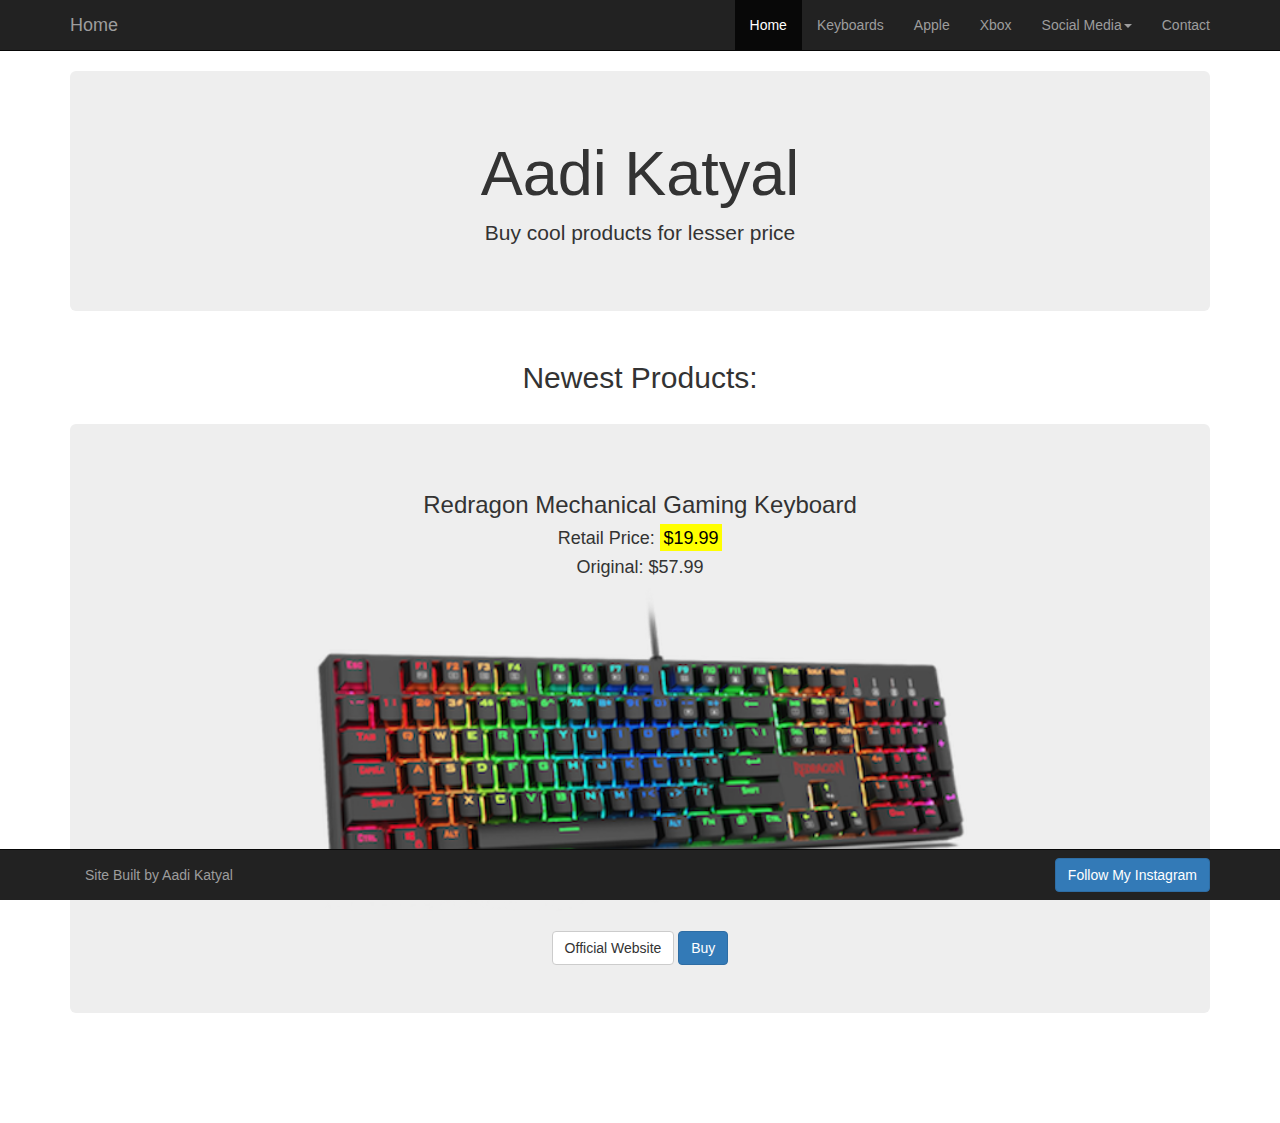
==== final-project/index.html @ 95e7af84 "Add files via upload" ====
<!DOCTYPE html>
<html lang="en">
<head>
	<meta charset="utf-8">
	<meta http-equiv="X-UA-Compatible" content="IE=edge">
	<meta name="viewport" content="width=device-width, initial-scale=1">
	<title>Aadi Katyal</title>
	<link href="css/bootstrap.min.css" rel="stylesheet">
	<link href="css/styles.css" rel="stylesheet">
</head>

<body>
	<div class="navbar navbar-inverse navbar-static-top">
		<div class="container">
			<a title="Home" href ="index.html" class="navbar-brand">Home<height="auto" width="18%"></a>
			<button class="navbar-toggle" data-toggle="collapse" data-target=".navHeaderCollapse">
				<span class="icon-bar"></span>
				<span class="icon-bar"></span>
				<span class="icon-bar"></span>
			</button>
			<div class="collapse navbar-collapse navHeaderCollapse">
				<ul class="nav navbar-nav navbar-right">
					<li class="active"><a href="index.html">Home</a></li>
					<li><a href="keyboards.html">Keyboards</a></li>
					<li><a href="iphone-xr.html">Apple</a></li>
					<li><a href="airpods.html">Xbox</a></li>
					<li class="dropdown">
						<a href="#" class="dropdown-toggle" data-toggle="dropdown">Social Media<b class="caret"></b></a>
						<ul class="dropdown-menu">
							<li><a href="https://www.instagram.com/aad1k/" target="_blank">Instagram</a></li>
							<li><a href="https://www.facebook.com/apple/" target="_blank">Facebook</a></li>
						</ul>
					</li>
					<li><a href="#contact" data-toggle="modal">Contact</a></li>
				</ul>
			</div>
		</div>
	</div>

	<div class="container">
		<div class="jumbotron">
			<center><h1>Aadi Katyal</h1>
			<p>Buy cool products for lesser price</p>
		</div>
	</div>

	<div class="container">
		<center><h2>Newest Products:</h2></center>
		<br></div>
	</div>	


	<div class="container">
		<div class="jumbotron">
			<center><h3>Redragon Mechanical Gaming Keyboard</h3>
			<h4>Retail Price: <mark>$19.99</mark></h4>
			<h4>Original: $57.99</h4>
			<img src="keyboard.png" class="responsive"><center><br>
			<a href="https://www.redragonshop.com/collections/redragon-mechanical-keyboard/products/surara-k582" class="btn btn-default" target="_blank">Official Website</a>
			<a href="redragon-K582.html"class="btn btn-primary">Buy</a></center>
		</div>
	</div>

	<div class="navbar navbar-inverse navbar-fixed-bottom">
		<div class="container">
			<p class="navbar-text pull-left">Site Built by Aadi Katyal</p>
			<a href="https://www.instagram.com/aad1k/" class="navbar-btn btn-primary btn pull-right" target="_blank">Follow My Instagram</a>
		</div>
	</div>

	<div class="modal fade" id="contact">
		<div class="modal-dialog">
			<div class="modal-content">
				<form class="form-horizontal" action="mailto:aadikatyal21@gmail.com" method="post">
					<div class="modal-header">
						<h4>Contact Me</h4>
					</div>

					<div class="modal-body">
						<div class="form-group">
							<label for="contact-name" class="col-lg-2">Name: </label>
							<div class="col-lg-10">
								<input type="text" class="form-control" id="contact-name" placeholder="Full Name">	
							</div>
						</div>

						<div class="form-group">
							<label for="contact-name" class="col-lg-2">Email: </label>
							<div class="col-lg-10">
								<input type="email" class="form-control" id="contact-email" placeholder="you@example.com">
							</div>
						</div>

						<div class="form-group">
							<label for="contact-name" class="col-lg-2">Phone: </label>
							<div class="col-lg-10">
								<input type="email" class="form-control" id="contact-email" placeholder="(xxx) xxx-xxxx">
							</div>
						</div>

						<div class="form-group">
							<label for="contact-msg" class="col-lg-2">Product: </label>
							<div class="col-lg-10">
								<textarea class="form-control" rows="7" placeholder="Name of Product(s)"></textarea>
							</div>
						</div>
					</div>
					<div class="modal-footer">
						<a class="btn btn-default" data-dismiss="modal">Close</a>
						<button class="btn btn-primary" type="submit"><form action="mailto:aadikatyal21@gmail.com"></form>Send</button>
					</div>
				</form>
			</div>
		</div>
	</div>

	<script src="https://ajax.googleapis.com/ajax/libs/jquery/1.11.0/jquery.min.js"></script>
	<script src="js/bootstrap.min.js"></script>
</body>
</html>
---- final-project/css/styles.css ----
body
{
	margin-bottom: 80px;
}

.page-header
{
	margin-top: 0;
}

.panel-body
{
	padding-top: 0;
}

.featuredImg
{
	margin-bottom: 15px;
}

textarea 
{
	resize: none;
}

.dropdown-menu
{
	background-color: black;
}

.dropdown-menu > li > a
{
	color: white;
}

.carousel-inner
{
	width: auto;
	height: 100px;
}

mark
{
	background-color:#FFFF00;
}

.time
{
  width: 300px;
  border: 1px solid lightgray;
}

.column 
{
  float: left;
  width: 40%;
}

.row::after 
{
  content: "";
  clear: both;
  display: table;
}

.checked
{
	color: orange;
}

.top-space
{
	padding-top: 100px;
}

.space
{
	padding-left: 24px;
}

.responsive 
{
  width: 65%;
  height: auto;
}
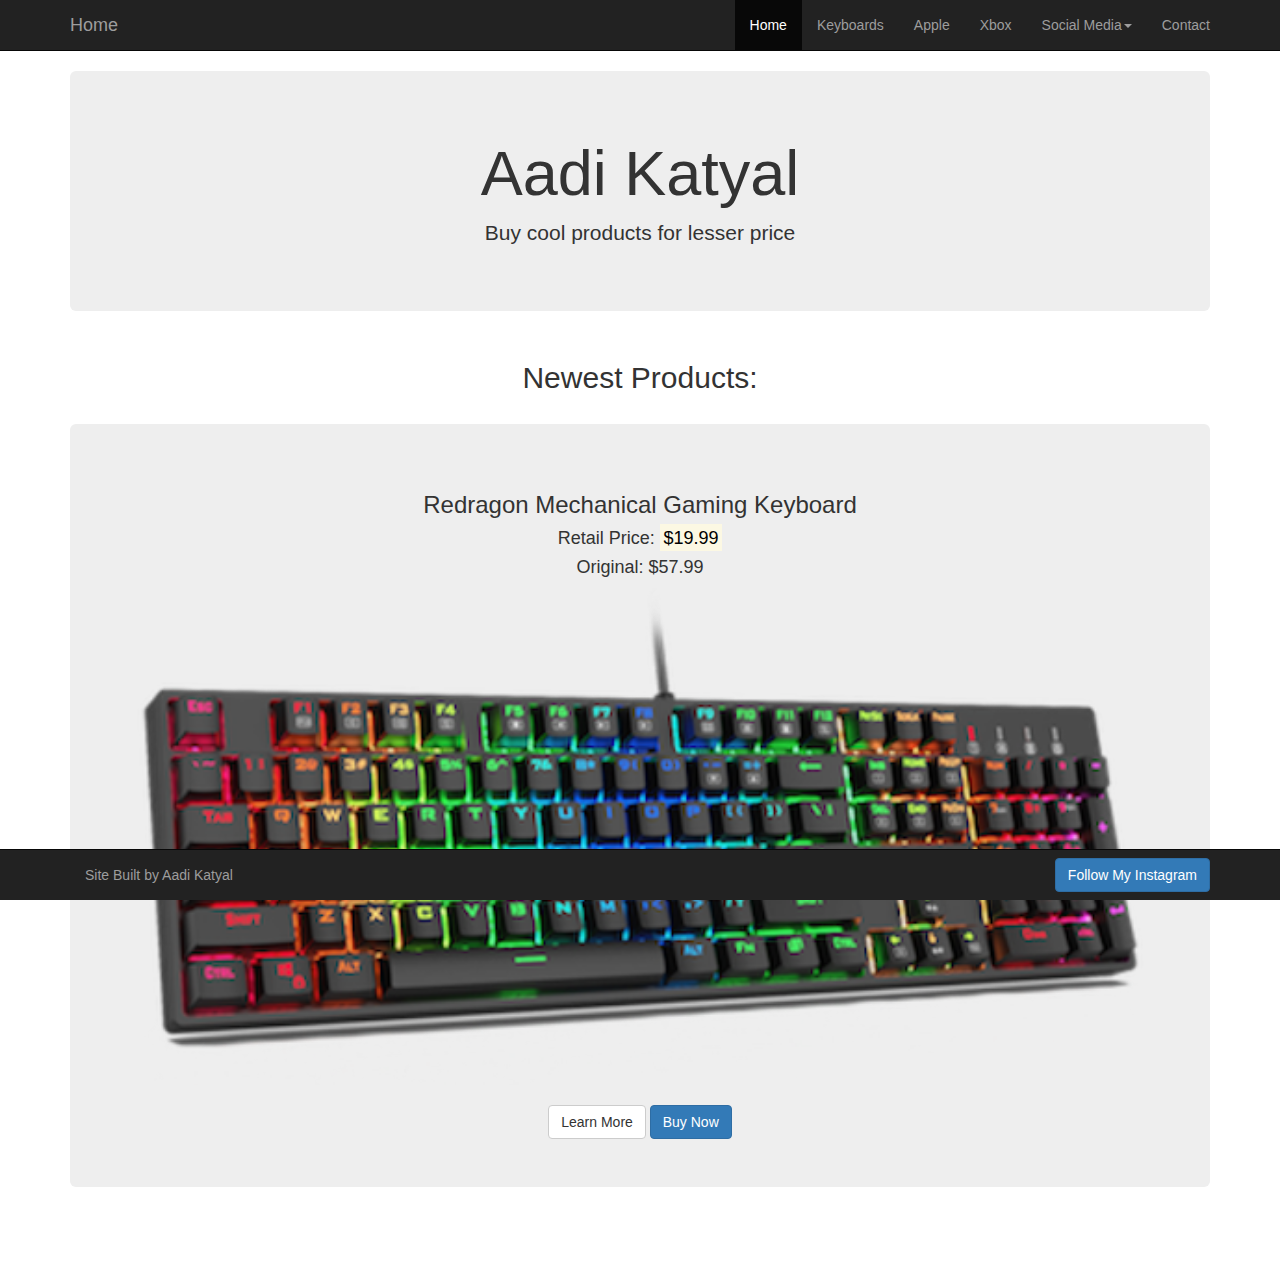
==== commit 563eced7: "Update index.html" ====
--- a/final-project/index.html
+++ b/final-project/index.html
@@ -3,16 +3,16 @@
 <head>
 	<meta charset="utf-8">
 	<meta http-equiv="X-UA-Compatible" content="IE=edge">
-	<meta name="viewport" content="width=device-width, initial-scale=1">
+	<meta name="viewport" content="width=device-width, initial-scale=1.0">
 	<title>Aadi Katyal</title>
 	<link href="css/bootstrap.min.css" rel="stylesheet">
-	<link href="css/styles.css" rel="stylesheet">
+	<link href="cxss/styles.css" rel="stylesheet">
 </head>
 
 <body>
 	<div class="navbar navbar-inverse navbar-static-top">
 		<div class="container">
-			<a title="Home" href ="index.html" class="navbar-brand">Home<height="auto" width="18%"></a>
+			<a title="Apple" href ="index.html" class="navbar-brand">Home<height="auto" width="18%"></a>
 			<button class="navbar-toggle" data-toggle="collapse" data-target=".navHeaderCollapse">
 				<span class="icon-bar"></span>
 				<span class="icon-bar"></span>
@@ -25,7 +25,7 @@
 					<li><a href="iphone-xr.html">Apple</a></li>
 					<li><a href="airpods.html">Xbox</a></li>
 					<li class="dropdown">
-						<a href="#" class="dropdown-toggle" data-toggle="dropdown">Social Media<b class="caret"></b></a>
+						<a href="#" class="dropdown-toggle" data-toggle="dropdown" >Social Media<b class="caret"></b></a>
 						<ul class="dropdown-menu">
 							<li><a href="https://www.instagram.com/aad1k/" target="_blank">Instagram</a></li>
 							<li><a href="https://www.facebook.com/apple/" target="_blank">Facebook</a></li>
@@ -50,14 +50,14 @@
 	</div>	
 
 
-	<div class="container">
+	<div class="container"  style="padding-bottom: 50px">
 		<div class="jumbotron">
 			<center><h3>Redragon Mechanical Gaming Keyboard</h3>
 			<h4>Retail Price: <mark>$19.99</mark></h4>
 			<h4>Original: $57.99</h4>
-			<img src="keyboard.png" class="responsive"><center><br>
-			<a href="https://www.redragonshop.com/collections/redragon-mechanical-keyboard/products/surara-k582" class="btn btn-default" target="_blank">Official Website</a>
-			<a href="redragon-K582.html"class="btn btn-primary">Buy</a></center>
+			<img src="keyboard.png" style="width: 100%; height: 100%" class="responsive"><center><br>
+			<a href="https://www.redragonshop.com/collections/redragon-mechanical-keyboard/products/surara-k582" class="btn btn-default" target="_blank">Learn More</a>
+			<a href="redragon-K582.html"class="btn btn-primary">Buy Now</a></center>
 		</div>
 	</div>
 
@@ -117,4 +117,4 @@
 	<script src="https://ajax.googleapis.com/ajax/libs/jquery/1.11.0/jquery.min.js"></script>
 	<script src="js/bootstrap.min.js"></script>
 </body>
-</html>+</html>
